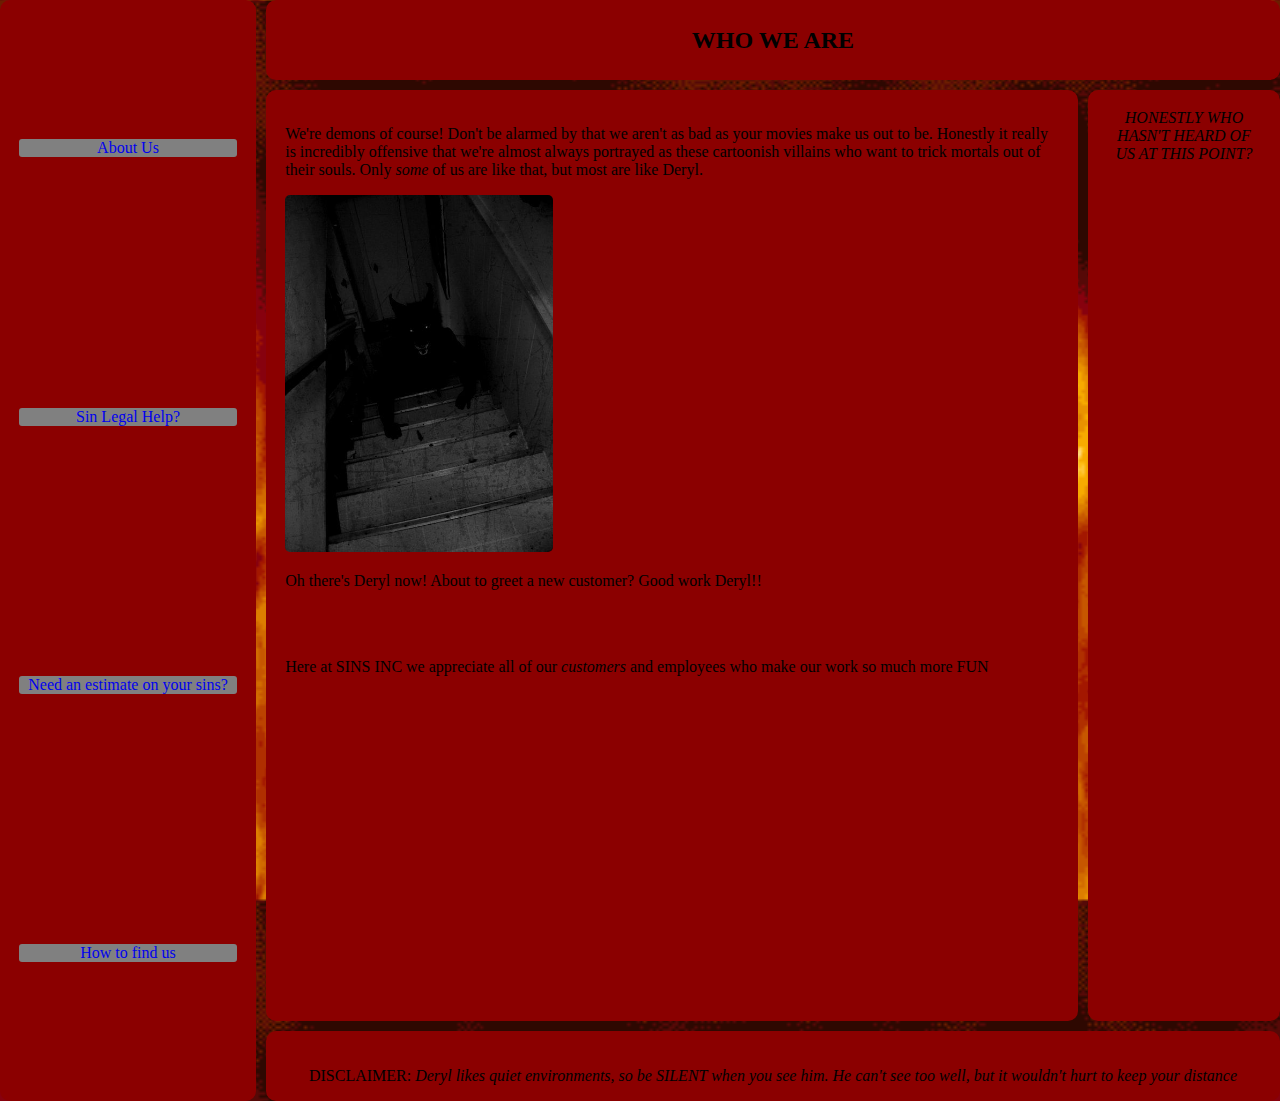
==== AboutUs.html @ 9afc6f46 "Initial commit" ====
<!DOCTYPE html>
<html lang="en">
<head>
  <title>CSS Grid Template 5</title>
  <meta charset="utf-8">
    <meta name="viewport" content="width=device-width">
    <title>repl.it</title>
    <link href="style.css" rel="stylesheet" type="text/css" />
</head>

<body>
  <header id="pageHeader">
      <h2>WHO WE ARE</h2>
  </header>
  <article id="mainArticle">
      <p>We're demons of course! Don't be alarmed by that we aren't as bad as your movies make us out to be. Honestly it really is incredibly offensive that we're almost always portrayed as these cartoonish villains who want to trick mortals out of their souls. Only <em>some</em> of us are like that, but most are like Deryl.</p>
        <img id = "friendlyMan"src = "deryl.jpg"></img>
        <p>Oh there's Deryl now! About to greet a new customer? Good work Deryl!! </p> <br> <br>
        <p>Here at SINS INC we appreciate all of our <em>customers</em> and employees who make our work so much more FUN</p>

  </article>
  <nav id="mainNav">
    <a href="/AboutUs.html">About Us</a>
    <a href="/SinLawyer.html">Sin Legal Help?</a>
    <a href="/SinCalculator.html">Need an estimate on your sins?</a>
    <a href="/location.html">How to find us</a>
  </nav>
  <div id="siteAds"><em>HONESTLY WHO HASN'T HEARD OF US AT THIS POINT?</em></div>
  <footer id="pageFooter">
      <p>DISCLAIMER: <em>Deryl likes quiet environments, so be SILENT when you see him. He can't see too well, but it wouldn't hurt to keep your distance</em></p>

  </footer>
  <script src="jquery-3.4.1.js"></script>
  <script src="script.js"></script>
 </body>
 </html>
---- style.css ----
body {
  display: grid;
  background-color: red;
  grid-template-areas:
    "nav header header"
    "nav article ads"
    "nav footer footer";
  grid-template-rows: 80px 1fr 70px;
  grid-template-columns: 20% 1fr 15%;
  grid-row-gap: 10px;
  grid-column-gap: 10px;
  height: 100vh;
  margin: 0;
  background-image:url('differentFire.gif');
  background-size: 100% 100%;
  background-repeat:repeat;
  }
header, footer, section, article, nav, div {
  padding: 1.2em;
  background: darkred;
  border-radius: 10px;
  }
#pageHeader {
  grid-area: header;
  height: auto;
    position: relative
  }
#pageFooter {
  grid-area: footer;
  text-align: center;
  }
#mainArticle {

  grid-area: article;
  //word-breaK: break-all;
  /*word-wrap: break-word;*/
  }
#mainNav {
  grid-area: nav;
  display: grid;
  grid-gap: 10px;
  text-align: center;
  }
#siteAds {
  grid-area: ads;
  text-align: center;
  }
#startCalculation {
  background-image: url('differentFire.gif');
  background-size: 100% 100%;
  color: white;

}
#userSin {
  background-image: url('differentFire.gif');
  background-size: 100% 100%;
  color: white;
}
::placeholder {
  color: white;
}
#oneSin {
  background-color: grey;
  border-radius: 3px;
  text-decoration: none;
  text-decoration-color: black;
  align-self: center;
  //word-breaK: break-all;
}
a {
  background-color: grey;
  border-radius: 3px;
  text-decoration: none;
  text-decoration-color: black;
  align-self: center;
}

 #pageHeader h2 {

    margin: 0;
    position: absolute;
    top: 50%;
    left: 50%;
    margin-right: -50%;
    transform: translate(-50%, -50%)

 }
 #friendlyMan {
     max-height:40%;
     width: auto;
     align-self: center;
     left: 50%;
     border-radius: 5px;
     border-image: url("giphy.gif") 25% repeat;
 }
/* Stack the layout on small devices/viewports. */
@media all and (max-width: 575px) {
  body {
    grid-template-areas:
      "header"
      "article"
      "ads"
      "nav"
      "footer";
    grid-template-rows: 80px 1fr 70px 1fr 70px;
    grid-template-columns: 1fr;
 }
}
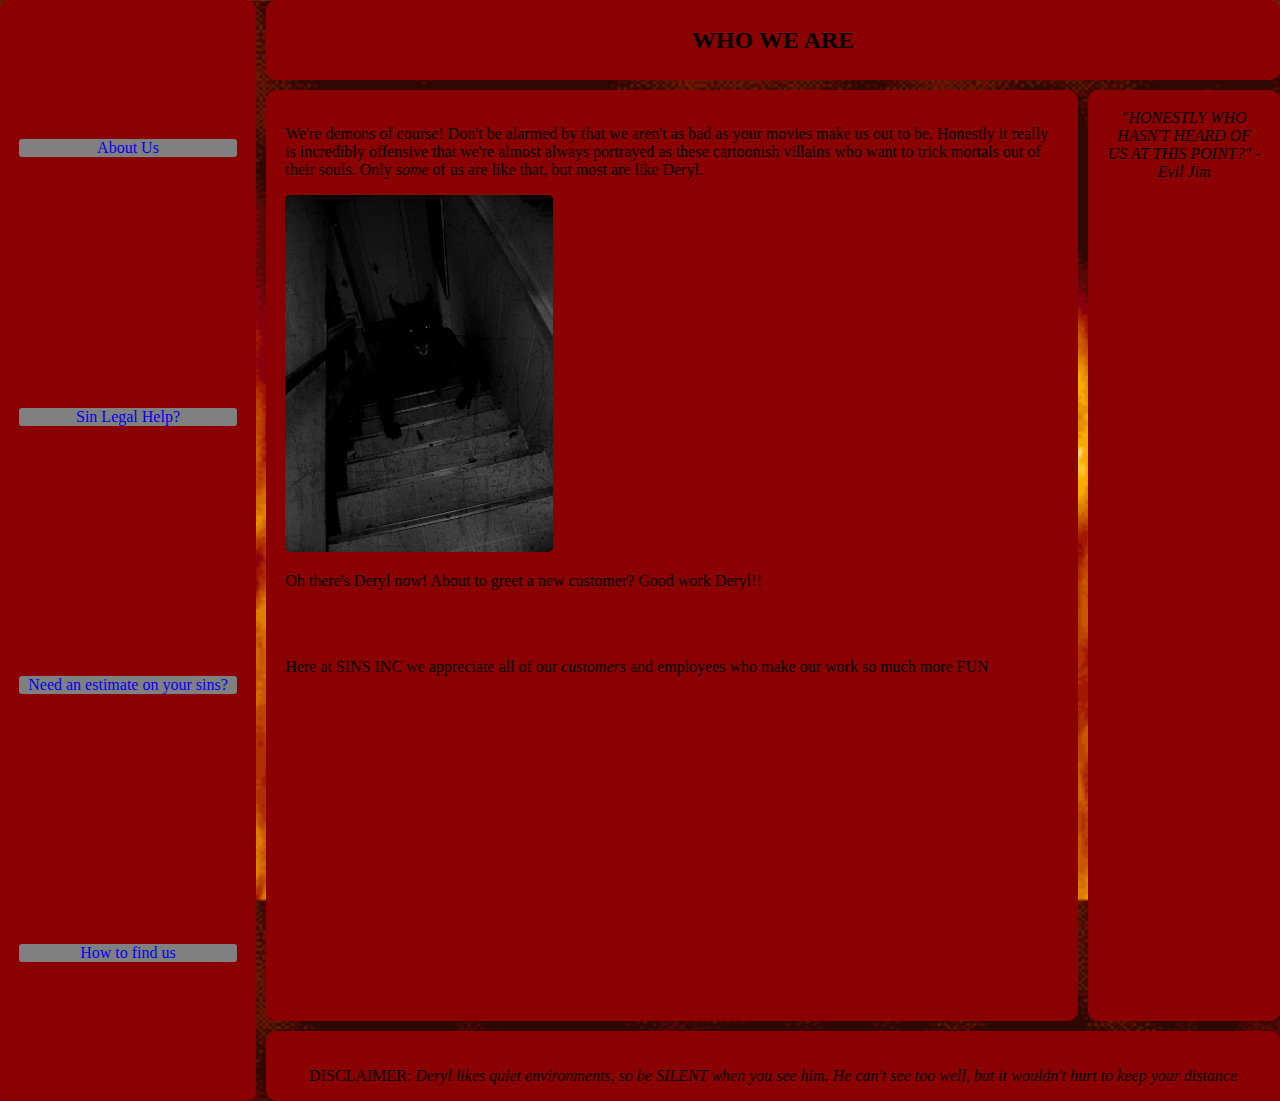
==== commit cd085961: "Adding Final Website" ====
--- a/AboutUs.html
+++ b/AboutUs.html
@@ -25,7 +25,7 @@
     <a href="/SinCalculator.html">Need an estimate on your sins?</a>
     <a href="/location.html">How to find us</a>
   </nav>
-  <div id="siteAds"><em>HONESTLY WHO HASN'T HEARD OF US AT THIS POINT?</em></div>
+  <div id="siteAds"><em>"HONESTLY WHO HASN'T HEARD OF US AT THIS POINT?" -Evil Jim</em></div>
   <footer id="pageFooter">
       <p>DISCLAIMER: <em>Deryl likes quiet environments, so be SILENT when you see him. He can't see too well, but it wouldn't hurt to keep your distance</em></p>
 
--- a/style.css
+++ b/style.css
@@ -60,7 +60,8 @@
   color: white;
 }
 #oneSin {
-  background-color: grey;
+  background-color: black;
+  color: red;
   border-radius: 3px;
   text-decoration: none;
   text-decoration-color: black;
@@ -85,6 +86,16 @@
     transform: translate(-50%, -50%)
 
  }
+ .employeeGallery {
+     display: grid;
+     grid-gap: 3px;
+     grid-template-columns: repeat(auto-fit, minmax(250px,400px));
+
+ }
+ #officeWorkers {
+     width: 100%;
+
+ }
  #friendlyMan {
      max-height:40%;
      width: auto;
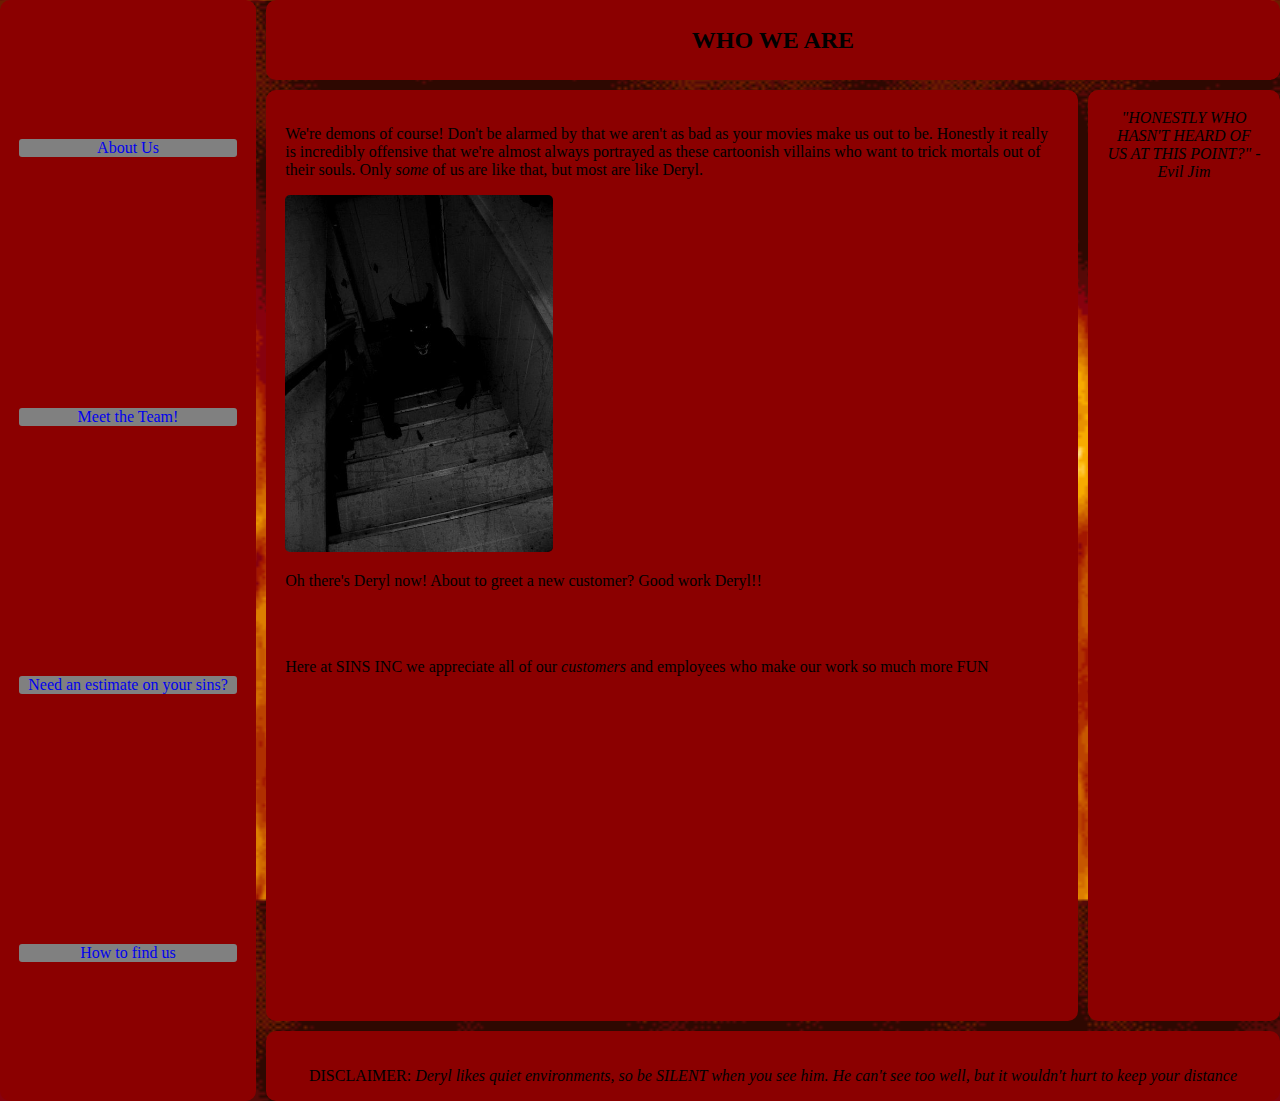
==== commit bde504a7: "Final Project submission" ====
--- a/AboutUs.html
+++ b/AboutUs.html
@@ -21,7 +21,7 @@
   </article>
   <nav id="mainNav">
     <a href="/AboutUs.html">About Us</a>
-    <a href="/SinLawyer.html">Sin Legal Help?</a>
+    <a href="/SinLawyer.html">Meet the Team!</a>
     <a href="/SinCalculator.html">Need an estimate on your sins?</a>
     <a href="/location.html">How to find us</a>
   </nav>
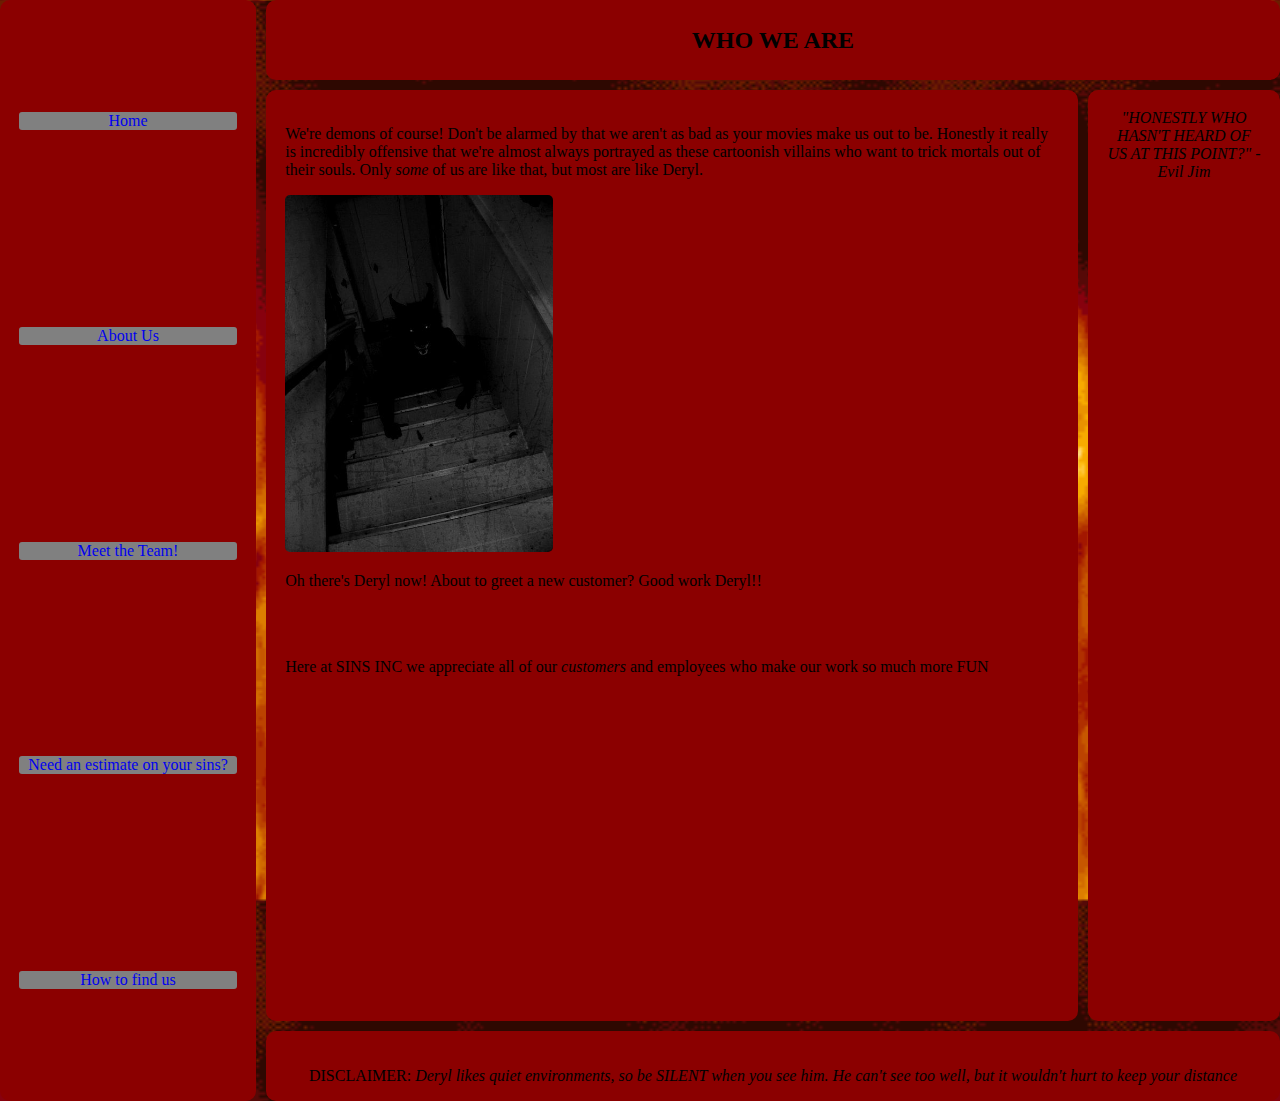
==== commit 73bc3ca0: "Final Project submission" ====
--- a/AboutUs.html
+++ b/AboutUs.html
@@ -20,6 +20,7 @@
 
   </article>
   <nav id="mainNav">
+    <a href="/index.html">Home</a>
     <a href="/AboutUs.html">About Us</a>
     <a href="/SinLawyer.html">Meet the Team!</a>
     <a href="/SinCalculator.html">Need an estimate on your sins?</a>
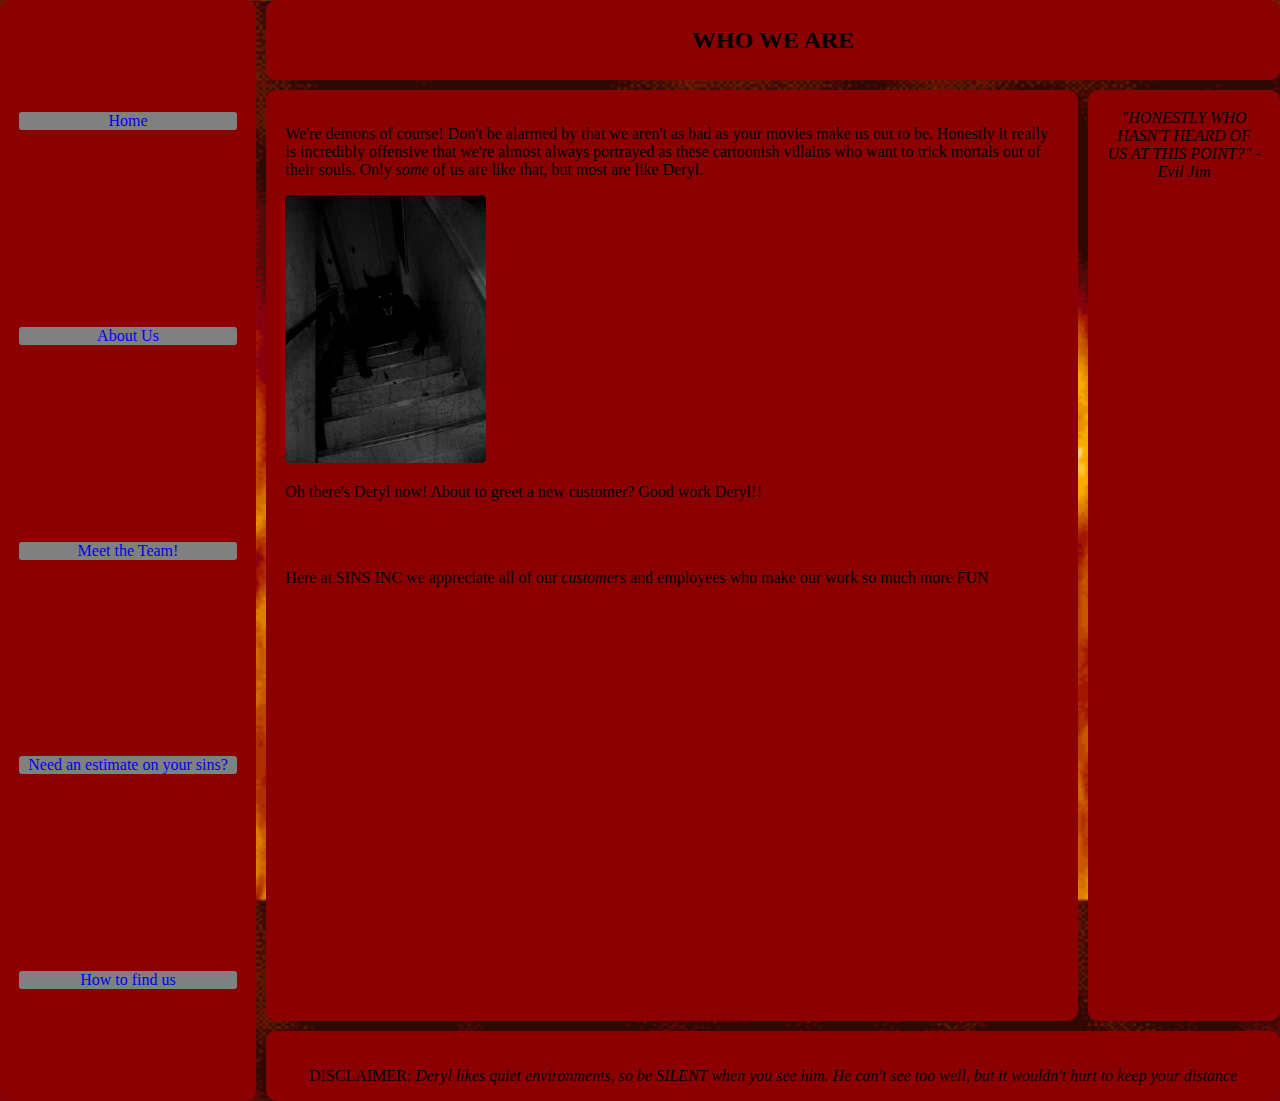
==== commit 66db8812: "Final Project submission" ====
--- a/AboutUs.html
+++ b/AboutUs.html
@@ -1,7 +1,7 @@
 <!DOCTYPE html>
 <html lang="en">
 <head>
-  <title>CSS Grid Template 5</title>
+  <title>SINS INC</title>
   <meta charset="utf-8">
     <meta name="viewport" content="width=device-width">
     <title>repl.it</title>
--- a/style.css
+++ b/style.css
@@ -97,9 +97,9 @@
 
  }
  #friendlyMan {
-     max-height:40%;
+     max-height:30%;
      width: auto;
-     align-self: center;
+
      left: 50%;
      border-radius: 5px;
      border-image: url("giphy.gif") 25% repeat;
